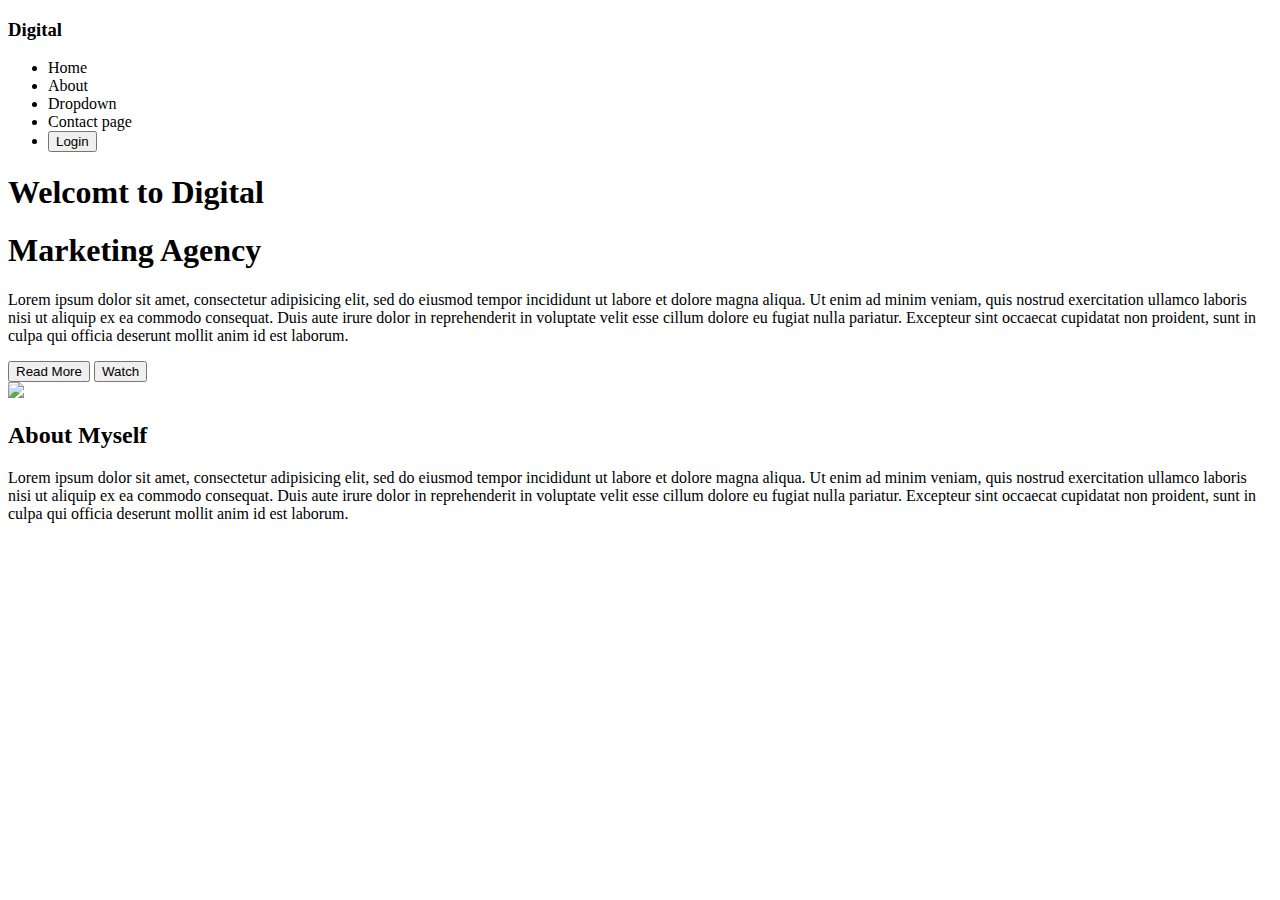
==== index.html @ a7aa5ba6 "initial html setup" ====
<!DOCTYPE html>
<html>
<head>
	<title></title>
	<link rel="stylesheet" type="text/css" href="style.css">
</head>
<body>
<header>
	<div class="logo">
		<h3>Digital</h3>
	</div>
		
<div class="nav">
		<ul>
			<li>Home</li>
			<li>About</li>
			<li>Dropdown</li>
			<li>Contact page</li>
			<li><button>Login</button></li>
		</ul>
	</div>
	
</header>

<section id="top">
	
	<aside>
		<h1>Welcomt to Digital</h1>
		<h1>Marketing Agency</h1>
		<p>Lorem ipsum dolor sit amet, consectetur adipisicing elit, sed do eiusmod
		tempor incididunt ut labore et dolore magna aliqua. Ut enim ad minim veniam,
		quis nostrud exercitation ullamco laboris nisi ut aliquip ex ea commodo
		consequat. Duis aute irure dolor in reprehenderit in voluptate velit esse
		cillum dolore eu fugiat nulla pariatur. Excepteur sint occaecat cupidatat non
		proident, sunt in culpa qui officia deserunt mollit anim id est laborum.</p>

		<button>Read More</button>
		<button>Watch</button>
	</aside>

	<article id="top_image"><img src="images/image1.png"></article>
	
</section>

<section id="about">
	<h2>About Myself</h2>

	
	<aside>
		<p>Lorem ipsum dolor sit amet, consectetur adipisicing elit, sed do eiusmod
		tempor incididunt ut labore et dolore magna aliqua. Ut enim ad minim veniam,
		quis nostrud exercitation ullamco laboris nisi ut aliquip ex ea commodo
		consequat. Duis aute irure dolor in reprehenderit in voluptate velit esse
		cillum dolore eu fugiat nulla pariatur. Excepteur sint occaecat cupidatat non
		proident, sunt in culpa qui officia deserunt mollit anim id est laborum.</p>
	</aside>
	
</section>


<footer></footer>

</body>
</html>
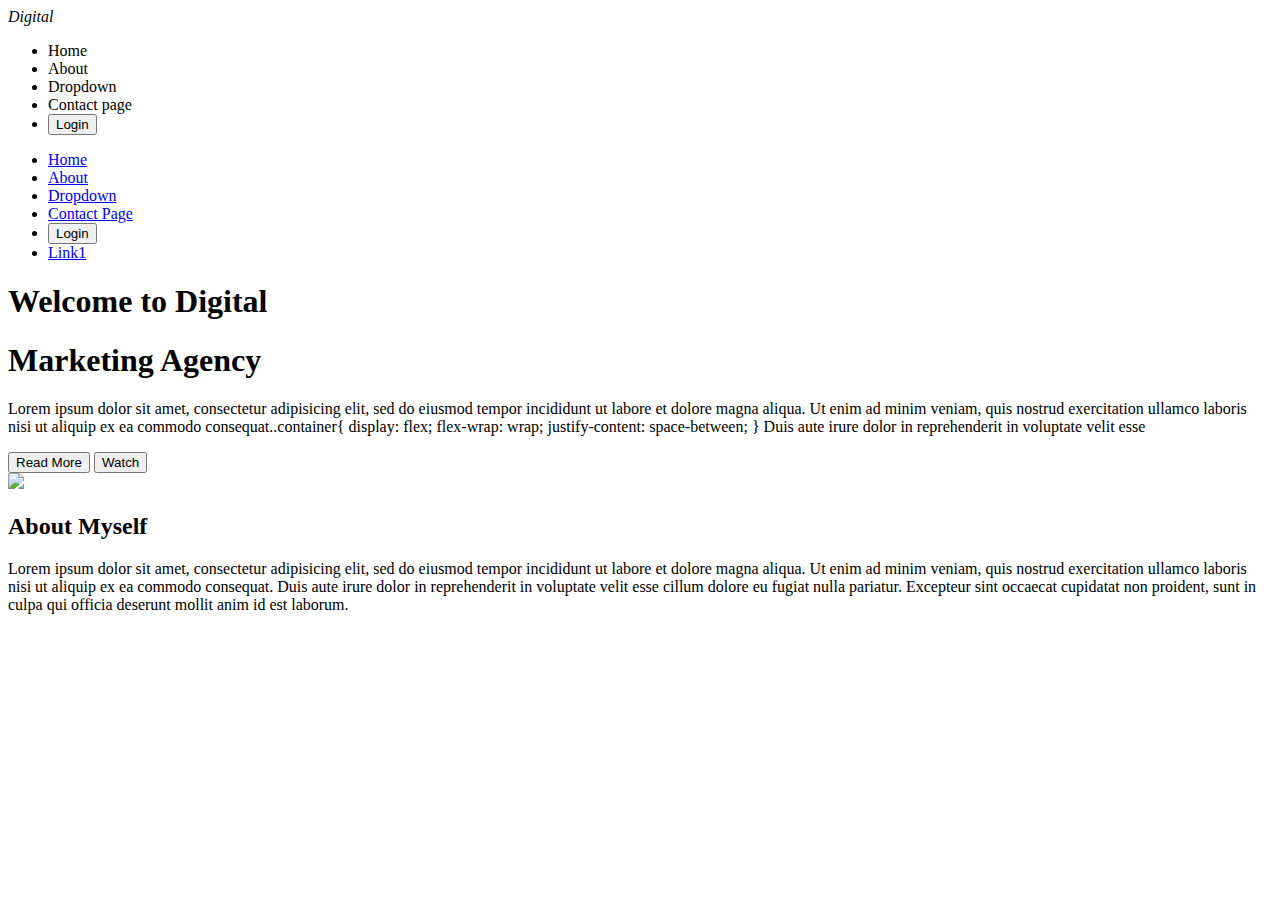
==== commit 610f0b7c: "modified and added the html component" ====
--- a/index.html
+++ b/index.html
@@ -2,15 +2,18 @@
 <html>
 <head>
 	<title></title>
+	<link rel="stylesheet" href="https://use.fontawesome.com/releases/v5.8.2/css/all.css" integrity="sha384-oS3vJWv+0UjzBfQzYUhtDYW+Pj2yciDJxpsK1OYPAYjqT085Qq/1cq5FLXAZQ7Ay" crossorigin="anonymous">
 	<link rel="stylesheet" type="text/css" href="style.css">
 </head>
 <body>
+	<div class="container">
 <header>
 	<div class="logo">
-		<h3>Digital</h3>
+		<!-- <i class="fas fa-cloud"><h3>Digital</h3></i> -->
+		<i class="fas fa-cloud">Digital</i>
 	</div>
 		
-<div class="nav">
+    <nav class="monitor">
 		<ul>
 			<li>Home</li>
 			<li>About</li>
@@ -18,27 +21,41 @@
 			<li>Contact page</li>
 			<li><button>Login</button></li>
 		</ul>
-	</div>
+	</nav>
 	
+	<nav class="mobile">
+  <i class="burger fas fa-bars"></i>
+  <ul>
+    <li><a href="#">Home</a></li>
+    <li><a href="#">About</a></li>
+    <li><a href="#">Dropdown</a></li>
+    <li><a href="#">Contact Page</a></li>
+    <li><button>Login</button></li>
+    <li><a href="#">Link1</a></li>
+  </ul>
+</nav>
 </header>
 
 <section id="top">
 	
 	<aside>
-		<h1>Welcomt to Digital</h1>
+		<h1>Welcome to Digital</h1>
 		<h1>Marketing Agency</h1>
 		<p>Lorem ipsum dolor sit amet, consectetur adipisicing elit, sed do eiusmod
 		tempor incididunt ut labore et dolore magna aliqua. Ut enim ad minim veniam,
 		quis nostrud exercitation ullamco laboris nisi ut aliquip ex ea commodo
-		consequat. Duis aute irure dolor in reprehenderit in voluptate velit esse
-		cillum dolore eu fugiat nulla pariatur. Excepteur sint occaecat cupidatat non
-		proident, sunt in culpa qui officia deserunt mollit anim id est laborum.</p>
+		consequat..container{
+	display: flex;
+	flex-wrap: wrap;
+	justify-content: space-between;
+} Duis aute irure dolor in reprehenderit in voluptate velit esse
+		</p>
 
 		<button>Read More</button>
 		<button>Watch</button>
 	</aside>
 
-	<article id="top_image"><img src="images/image1.png"></article>
+	<article id="top_image"><img src="tron.png"></article>
 	
 </section>
 
@@ -57,8 +74,9 @@
 	
 </section>
 
-
 <footer></footer>
-
+</div>
+</div>
+</body>
 </body>
 </html>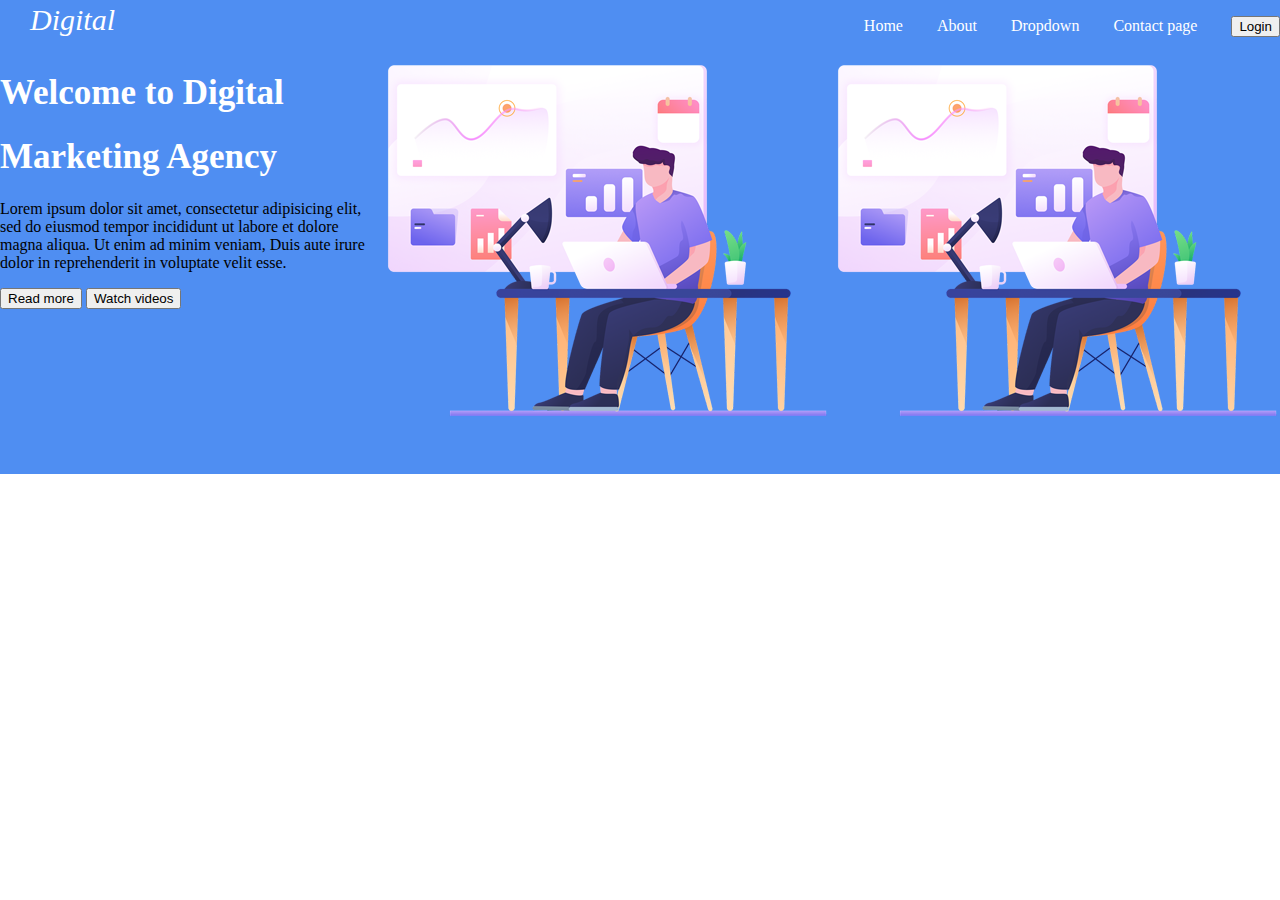
==== commit a0b86d2e: "modified the html content" ====
--- a/index.html
+++ b/index.html
@@ -22,61 +22,61 @@
 			<li><button>Login</button></li>
 		</ul>
 	</nav>
+
+	
 	
 	<nav class="mobile">
-  <i class="burger fas fa-bars"></i>
+  <!-- <i class="burger fas fa-bars"></i> -->
   <ul>
     <li><a href="#">Home</a></li>
     <li><a href="#">About</a></li>
     <li><a href="#">Dropdown</a></li>
     <li><a href="#">Contact Page</a></li>
     <li><button>Login</button></li>
-    <li><a href="#">Link1</a></li>
   </ul>
 </nav>
 </header>
 
 <section id="top">
 	
-	<aside>
+	<article class="left">
 		<h1>Welcome to Digital</h1>
 		<h1>Marketing Agency</h1>
 		<p>Lorem ipsum dolor sit amet, consectetur adipisicing elit, sed do eiusmod
 		tempor incididunt ut labore et dolore magna aliqua. Ut enim ad minim veniam,
-		quis nostrud exercitation ullamco laboris nisi ut aliquip ex ea commodo
-		consequat..container{
-	display: flex;
-	flex-wrap: wrap;
-	justify-content: space-between;
-} Duis aute irure dolor in reprehenderit in voluptate velit esse
-		</p>
+	 Duis aute irure dolor in reprehenderit in voluptate velit esse.</p>
+	 <button>Read more</button> <button>Watch videos</button>
+</article>
 
-		<button>Read More</button>
-		<button>Watch</button>
-	</aside>
-
-	<article id="top_image"><img src="tron.png"></article>
+	<article class="desktop_right"><img src="tron.png" id="responsive"></article>
+	<article class="mobile_right"><img src="tron.png" id="responsive"></article>
 	
 </section>
 
-<section id="about">
-	<h2>About Myself</h2>
+<section id="mid">
+	<article class="left"><h2>About Us</h2></article>
+	
+	<article class="right">
 
-	
-	<aside>
+		<h3>Welcome to our digital markting agency website</h3>
 		<p>Lorem ipsum dolor sit amet, consectetur adipisicing elit, sed do eiusmod
 		tempor incididunt ut labore et dolore magna aliqua. Ut enim ad minim veniam,
 		quis nostrud exercitation ullamco laboris nisi ut aliquip ex ea commodo
 		consequat. Duis aute irure dolor in reprehenderit in voluptate velit esse
 		cillum dolore eu fugiat nulla pariatur. Excepteur sint occaecat cupidatat non
 		proident, sunt in culpa qui officia deserunt mollit anim id est laborum.</p>
-	</aside>
+		<p>Lorem ipsum dolor sit amet, consectetur adipisicing elit, sed do eiusmod
+		tempor incididunt ut labore et dolore magna aliqua. Ut enim ad minim veniam,
+		quis nostrud exercitation ullamco laboris nisi ut aliquip ex ea commodo
+		consequat. Duis aute irure dolor in reprehenderit in voluptate velit esse
+		cillum dolore eu fugiat nulla pariatur. Excepteur sint occaecat cupidatat non
+		proident, sunt in culpa qui officia deserunt mollit anim id est laborum.</p>
+	</article>
 	
 </section>
 
 <footer></footer>
 </div>
-</div>
 </body>
 </body>
 </html>--- a/style.css
+++ b/style.css
@@ -0,0 +1,113 @@
+html body{
+	margin: 0 ;
+	
+
+}
+/*.container{
+	display: flex;
+	flex-wrap: wrap;
+	justify-content: space-between;
+}*/
+
+header{
+	background: #4f8ef2;
+	position: relative;
+	width: 100%;
+	top:0;
+	height:50px;
+	
+}
+
+
+.logo{
+	position: absolute;
+	line-height: 40px;
+}
+
+ .fa-cloud{
+	font-size: 30px;
+	color: white;
+	margin-left: 30px;
+}
+
+
+ul li{
+	display: inline;
+	list-style: none;
+	margin-left: 30px;
+	color: white;
+}
+
+nav{
+	float: right;
+}
+
+
+#top{
+	clear: right;
+	box-sizing: border-box;
+	background: #4f8ef2;
+	display: flex;
+	position: absolute;
+
+}
+
+
+#top aside{
+	margin-top: 50px;
+	float: left;
+	width: 40%;
+	padding: 50px;
+}
+
+h1{
+	color: white;
+	font-size: 35px;
+}
+
+#top_image{
+	margin-top: auto;
+	width: auto;
+}
+
+#about{
+	clear: left;
+}
+
+
+.mobile{
+  display: none;
+}
+
+
+@media screen and (min-width: 0px) and (max-width: 600px){
+  .mobile{
+    display: block;
+  }
+  
+  nav>ul{
+    width: 80%;
+    display: none;
+    clear:left;
+  }
+  
+  nav:hover ul{
+    display: block;
+  }
+  nav ul li{
+    width: 100%;
+    text-align: center;
+      
+  }
+  
+  .burger{
+    background: #303030;
+    color: #63a870;
+    padding: 10px;
+    border-radius: 3px;
+    float:left;
+  }
+  .monitor{
+    display: none;
+  }
+}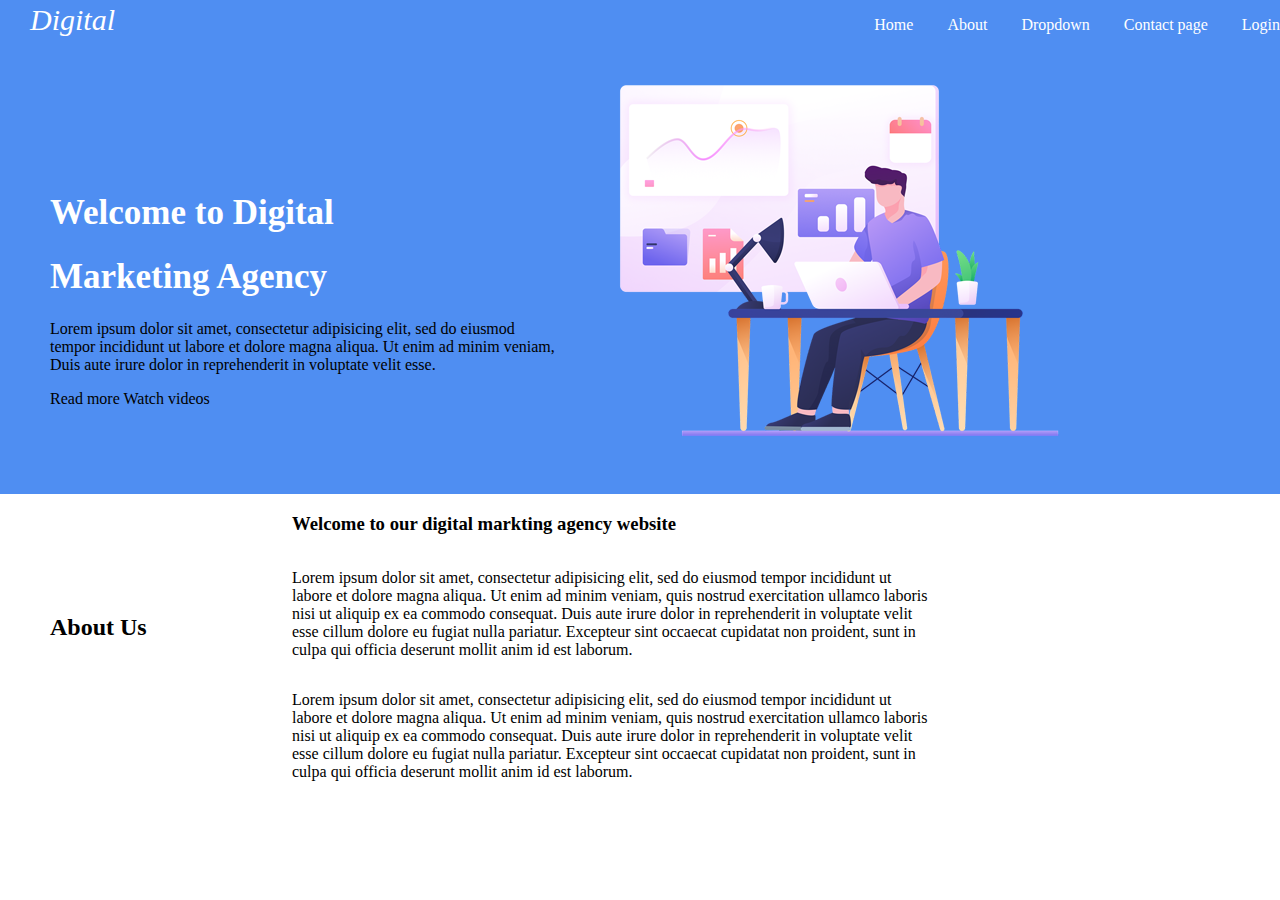
==== commit b6518b84: "made responsive" ====
--- a/index.html
+++ b/index.html
@@ -19,20 +19,19 @@
 			<li>About</li>
 			<li>Dropdown</li>
 			<li>Contact page</li>
-			<li><button>Login</button></li>
+			<li><a>Login</a></li>
 		</ul>
 	</nav>
-
-	
 	
 	<nav class="mobile">
-  <!-- <i class="burger fas fa-bars"></i> -->
+  <i class="burger fas fa-bars"></i>
   <ul>
-    <li><a href="#">Home</a></li>
-    <li><a href="#">About</a></li>
-    <li><a href="#">Dropdown</a></li>
-    <li><a href="#">Contact Page</a></li>
-    <li><button>Login</button></li>
+    <li>Home</a></li>
+    <li>About</li>
+    <li>Dropdown</li>
+    <li>Contact Page</li>
+    <li><a>Login</a></li>
+
   </ul>
 </nav>
 </header>
@@ -45,7 +44,7 @@
 		<p>Lorem ipsum dolor sit amet, consectetur adipisicing elit, sed do eiusmod
 		tempor incididunt ut labore et dolore magna aliqua. Ut enim ad minim veniam,
 	 Duis aute irure dolor in reprehenderit in voluptate velit esse.</p>
-	 <button>Read more</button> <button>Watch videos</button>
+	 <a>Read more</a> <a>Watch videos</a>
 </article>
 
 	<article class="desktop_right"><img src="tron.png" id="responsive"></article>
--- a/style.css
+++ b/style.css
@@ -1,20 +1,18 @@
 html body{
 	margin: 0 ;
-	
-
 }
-/*.container{
+.container{
 	display: flex;
 	flex-wrap: wrap;
-	justify-content: space-between;
-}*/
+}
 
 header{
 	background: #4f8ef2;
-	position: relative;
+	/*position: relative;*/
 	width: 100%;
 	top:0;
-	height:50px;
+	height:70px;
+	z-index: 1;
 	
 }
 
@@ -22,6 +20,7 @@
 .logo{
 	position: absolute;
 	line-height: 40px;
+	flex-wrap: wrap;
 }
 
  .fa-cloud{
@@ -31,14 +30,14 @@
 }
 
 
-ul li{
+.monitor ul li{
 	display: inline;
 	list-style: none;
 	margin-left: 30px;
 	color: white;
 }
 
-nav{
+.monitor{
 	float: right;
 }
 
@@ -48,66 +47,114 @@
 	box-sizing: border-box;
 	background: #4f8ef2;
 	display: flex;
-	position: absolute;
-
+	flex-wrap: wrap;
 }
 
 
-#top aside{
+#top .left{
+	/*display: flex;*/
+	/*flex-direction: column;*/
 	margin-top: 50px;
 	float: left;
 	width: 40%;
 	padding: 50px;
 }
 
+#top .mobile_right{
+display: none;	
+}
+#top .desktop_right{
+	width:30%;
+	/*display: flex;
+	flex-direction: column;*/
+	margin-top: auto;
+	/*flex-wrap: wrap;*/
+	height: auto;
+}
+
+ #top>.right>#responsive{
+	height: auto;
+}
+
+
 h1{
 	color: white;
 	font-size: 35px;
 }
 
-#top_image{
-	margin-top: auto;
-	width: auto;
+
+#mid{
+	box-sizing: border-box;
+	
+	display: flex;
+	flex-wrap: wrap;
 }
 
-#about{
-	clear: left;
+#mid .left{
+	margin-top: 50px;
+	float: left;
+	width: 15%;
+	padding: 50px;
+	
 }
 
-
+#mid .right{
+	width:50%;
+	display: flex;
+	flex-direction: column;
+	margin-top: auto;
+	flex-wrap: wrap;
+}
 .mobile{
   display: none;
 }
 
 
-@media screen and (min-width: 0px) and (max-width: 600px){
-  .mobile{
-    display: block;
-  }
-  
-  nav>ul{
-    width: 80%;
-    display: none;
-    clear:left;
-  }
-  
-  nav:hover ul{
-    display: block;
-  }
-  nav ul li{
-    width: 100%;
-    text-align: center;
-      
-  }
-  
-  .burger{
-    background: #303030;
-    color: #63a870;
-    padding: 10px;
-    border-radius: 3px;
-    float:left;
-  }
-  .monitor{
+@media screen and (min-width: 0) and (max-width: 600px){
+   .monitor{
     display: none;
   }
-}+
+  .mobile{
+  	display: block;
+  	margin-top:60px;
+  	color: white;
+  	
+  }
+
+  .mobile ul li{
+  	list-style: none;
+
+
+  }
+.logo{
+	position: absolute;
+	line-height: 40px;
+	flex-wrap: wrap;
+}
+
+ .fa-cloud{
+	font-size: 20px;
+	color: white;
+	margin-left: 30px;
+	height: auto;
+}
+
+#top .desktop_right{
+	display: none;
+}
+#top .mobile_right{
+	display: block;
+	/*display: flex;
+	flex-direction: column;*/
+	margin-top: auto;
+	/*flex-wrap: wrap;*/
+	height: auto;
+}
+}
+
+
+
+  
+
+
